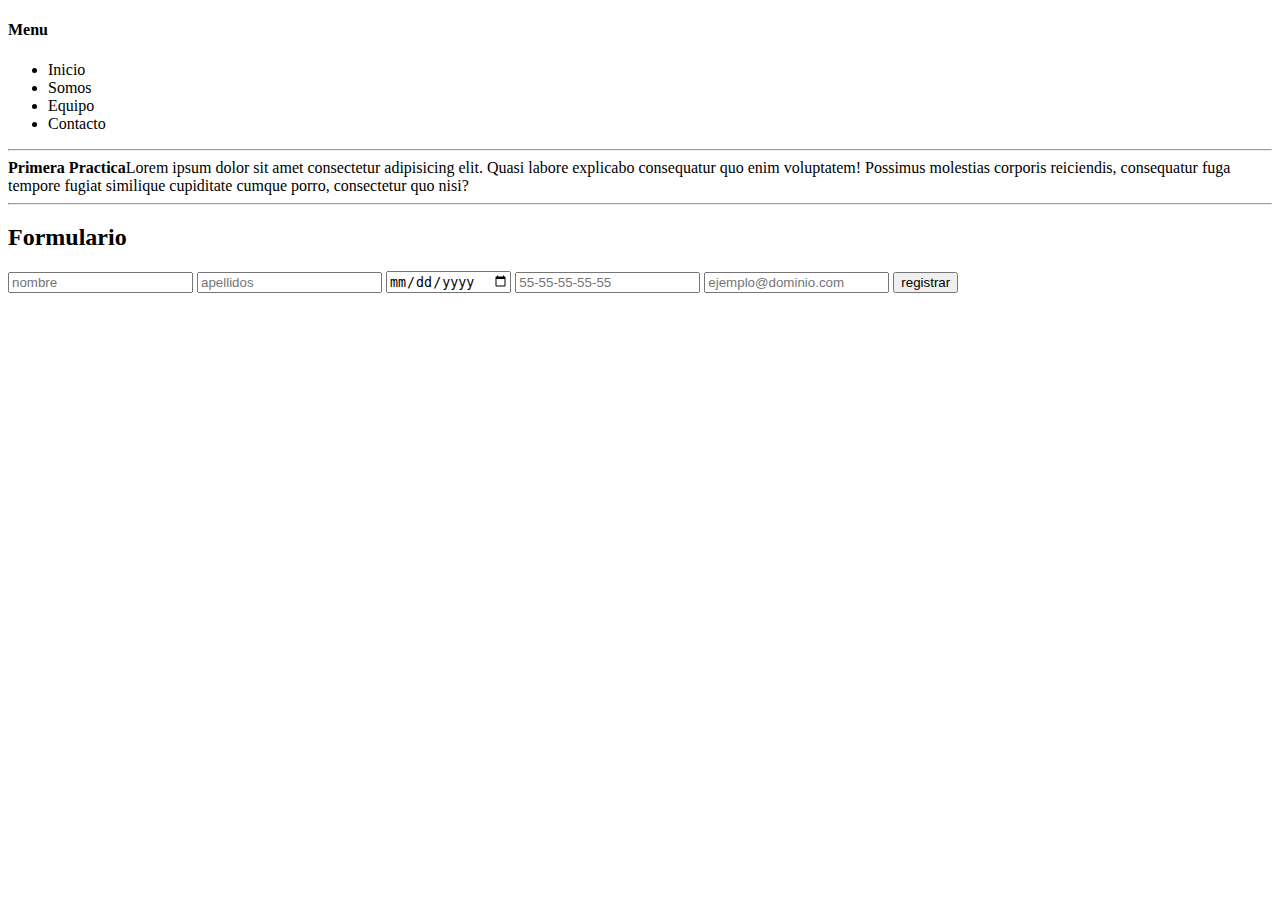
==== index.html @ 121cae00 "Agregar Documentos" ====
<!DOCTYPE html>
<html lang="en">
<head>
    <!--UTF8 CARACTERES ESPECIALES DENTRO DE LA PAGUINA-->
    <meta charset="UTF-8">
    <!--COMÁTIBLE CON EL EXPLORADOR EDGE-->
    <meta http-equiv="X-UA-Compatible" content="IE=edge">
    <meta name="viewport" content="width=device-width, initial-scale=1.0">
    <title>Practica1</title>
</head>
<body>
    <nav>
        <h4>Menu</h4>
        <ul>
            <li>Inicio</li>
            <li>Somos</li>
            <li>Equipo</li>
            <li>Contacto</li>
        </ul>
    </nav>
    <section>
        <hr>
        <b>Primera Practica</b>Lorem ipsum dolor sit amet consectetur adipisicing elit. Quasi labore explicabo consequatur quo enim voluptatem! Possimus molestias corporis reiciendis, consequatur fuga tempore fugiat similique cupiditate cumque porro, consectetur quo nisi?

    </section>
    <hr>
    <section>
        <h2>Formulario</h2>
        <form action="">
            <input type="text"id="nombre" placeholder="nombre">
            <input type="text"id="apellidos" placeholder="apellidos">
            <input type="date"id="Fecha">
            <input type="tel"id="telefono" placeholder="55-55-55-55-55">
            <input type="emai"id="email"placeholder="ejemplo@dominio.com">
            <input type="submit"value="registrar">
        </form>

    </section>
    
</body>
</html>
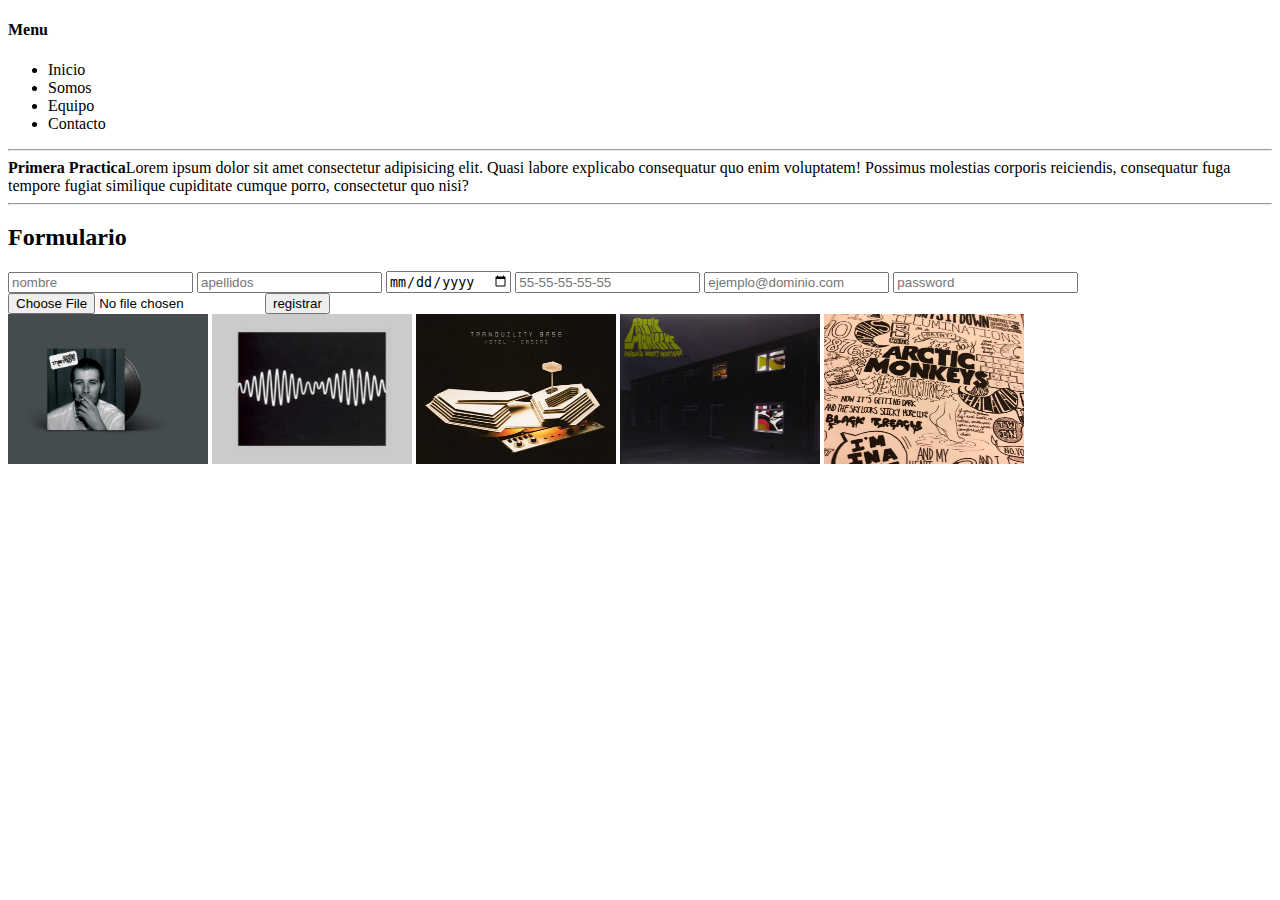
==== commit 48603f40: "Add files via upload" ====
--- a/index.html
+++ b/index.html
@@ -1,6 +1,7 @@
 <!DOCTYPE html>
 <html lang="en">
 <head>
+    <link rel="stylesheet" href="css/mine.css">
     <!--UTF8 CARACTERES ESPECIALES DENTRO DE LA PAGUINA-->
     <meta charset="UTF-8">
     <!--COMÁTIBLE CON EL EXPLORADOR EDGE-->
@@ -27,15 +28,28 @@
     <section>
         <h2>Formulario</h2>
         <form action="">
-            <input type="text"id="nombre" placeholder="nombre">
-            <input type="text"id="apellidos" placeholder="apellidos">
-            <input type="date"id="Fecha">
-            <input type="tel"id="telefono" placeholder="55-55-55-55-55">
-            <input type="emai"id="email"placeholder="ejemplo@dominio.com">
+            <input type="text"id="nombre" placeholder="nombre" required>
+            <input type="text"id="apellidos" placeholder="apellidos" required>
+            <input type="date"id="Fecha" required>
+            <input type="tel"id="telefono" placeholder="55-55-55-55-55" required>
+            <input type="emai"id="email"placeholder="ejemplo@dominio.com" equired>
+            <input type="password" id="password" placeholder="password" required>
+            <input type="file"id="archivo" required|>
             <input type="submit"value="registrar">
         </form>
 
     </section>
+    <section>
+        <div id="imagenes">
+            <img src="img/1.jpg" alt="1" width="150px" height="150px"class="efecto">
+            <img src="img/2.jpg" alt="2" width="150px"height="150px"class="efecto">
+            <img src="img/3.jpg" alt="3" width="150px"height="150px"class="efecto">
+            <img src="img/4.jpg" alt="4" width="150px" height="150px"class="efecto">
+            <img src="img/5.jpg" alt="5" width="150px" height="150px"class="efecto">
+
+            
+        </div>
+    </section>
     
 </body>
 </html>--- a/css/mine.css
+++ b/css/mine.css
@@ -0,0 +1,11 @@
+.efecto{
+    width: 200px;
+    border-radius:50%
+    border:4px;
+    border-color:brown
+
+}
+   .efecto:hover{
+    width: 300px;
+    transition:3s ;
+   }